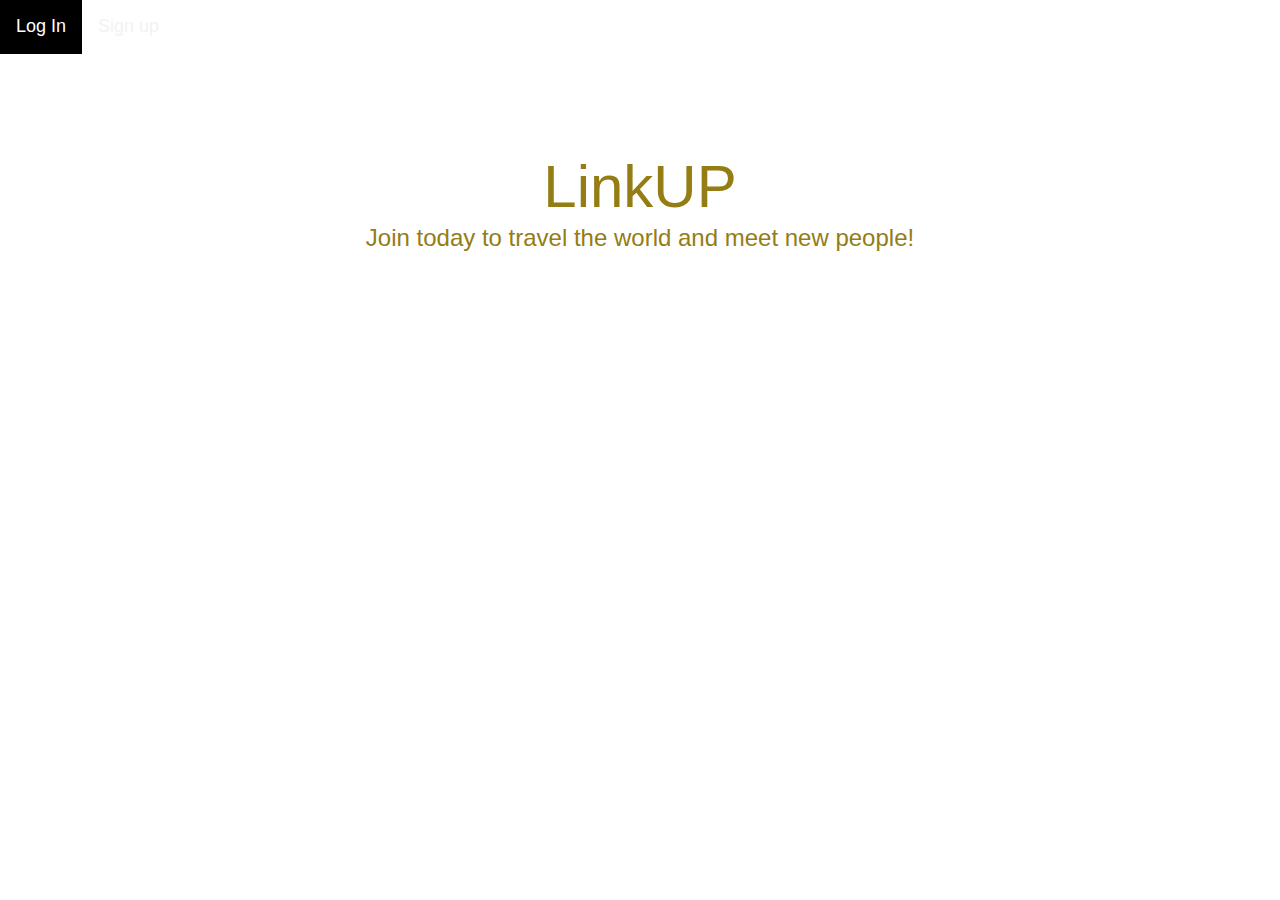
==== index.html @ 69bd74c9 "added solutions" ====
<!DOCTYPE html>
<html lang="en">

<head>
    <meta charset="utf-8">
    <meta name="viewport" content="width=device-width, initial-scale=1">
    <link rel="stylesheet" href="https://maxcdn.bootstrapcdn.com/bootstrap/3.4.1/css/bootstrap.min.css">
    <script src="https://ajax.googleapis.com/ajax/libs/jquery/3.4.1/jquery.min.js"></script>
    <script src="https://maxcdn.bootstrapcdn.com/bootstrap/3.4.1/js/bootstrap.min.js"></script>
    <link rel="stylesheet" href="css/styles.css">
</head>

<body>
    <div class="topnav">
        <a>Log In</a>
        <a>Sign up</a>
    </div>
    <div id="homepage"> 
        <h1 class="homepage-h1">
            LinkUP
        </h1>
        <p class="homepage-text"> Join today to travel the world and meet new people!</p>
    </div>
    <div id="login-div">

    </div>
    <div id="sign-up-div">

    </div>
    <div id="timeline">
        <div class="status-container">
            <form id="status-form">
              <div class="form-group">
                <input type="text" class="form-control" id="status-input-form" placeholder="Enter Status">
                <input type="text" class="form-control" id="destination-input-form" placeholder="Enter Destination">
                <button type="submit" id="status-post-button" >Post</button>
              </div>
            </form>
        </div>
        <div class="status-container">
            <ul class="status-list">
                
            </ul>
        </div>
    </div>
    <!-- <div id="requests-page">
        <h1>Requests:</h1>
    </div>  -->
</body>

<script type="text/javascript" src="src/script.js"></script>
<script type="text/javascript" src="src/timeline.js"></script>
<!-- <script type="text/javascript" src="src/requests_script.js"></script> -->
</html>
---- css/styles.css ----
/* Add a black background color to the top navigation */
.topnav {
    background-color: transparent;
    overflow: hidden;
  }
  
  /* Style the links inside the navigation bar */
  .topnav a {
    float: left;
    color: #f2f2f2;
    text-align: center;
    padding: 14px 16px;
    text-decoration: none;
    font-size: 18px;
  }
  
  /* Change the color of links on hover */
  .topnav a:hover {
    background-color: black;
    color: white;
  }
  
  /* Add a color to the active/current link */
  .topnav a.active {
    color: white;
  }

body{
    background-image: url("https://wttc.org/DesktopModules/MVC/Carousel/images/693/1_20200420110734_WTTC%20TogetherInTravel%20Image.jpg");
      background-size: cover;
}

.homepage-h1{
    color: #937d14;
    text-align: center;
    font-size: 60px;
    margin-top: 100px;
    margin-bottom: 1px;
}

.homepage-text{
    color: #937d14;
    text-align: center;
    font-size: 24px;
}

.form-group{
  max-width: 800px;
  margin-right: auto;
  margin-left: auto;

}

.list-group-item{
  max-width: 1000px;
  margin-right: auto;
  margin-left: auto;
}

.status-image{
  max-width: 1000px;
  height: 300px;
}
/* Add a black background color to the top navigation */

/* .timeline-navbar {
  background-color: #ecdfc8;
  overflow: hidden;
} */

/* Style the links inside the navigation bar */

/* .timeline-navbar a {
  float: left;
  color: #df7861;
  text-align: center;
  padding: 14px 16px;
  text-decoration: none;
  font-size: 18px;
} */

/* Change the color of links on hover */

/* .timeline-navbar a:hover {
  background-color: #ecb390;
  color: #df7861;
}  */

/* Add a color to the active/current link */

/* .timeline-navbar a.active {
  color: #df7861;
} */
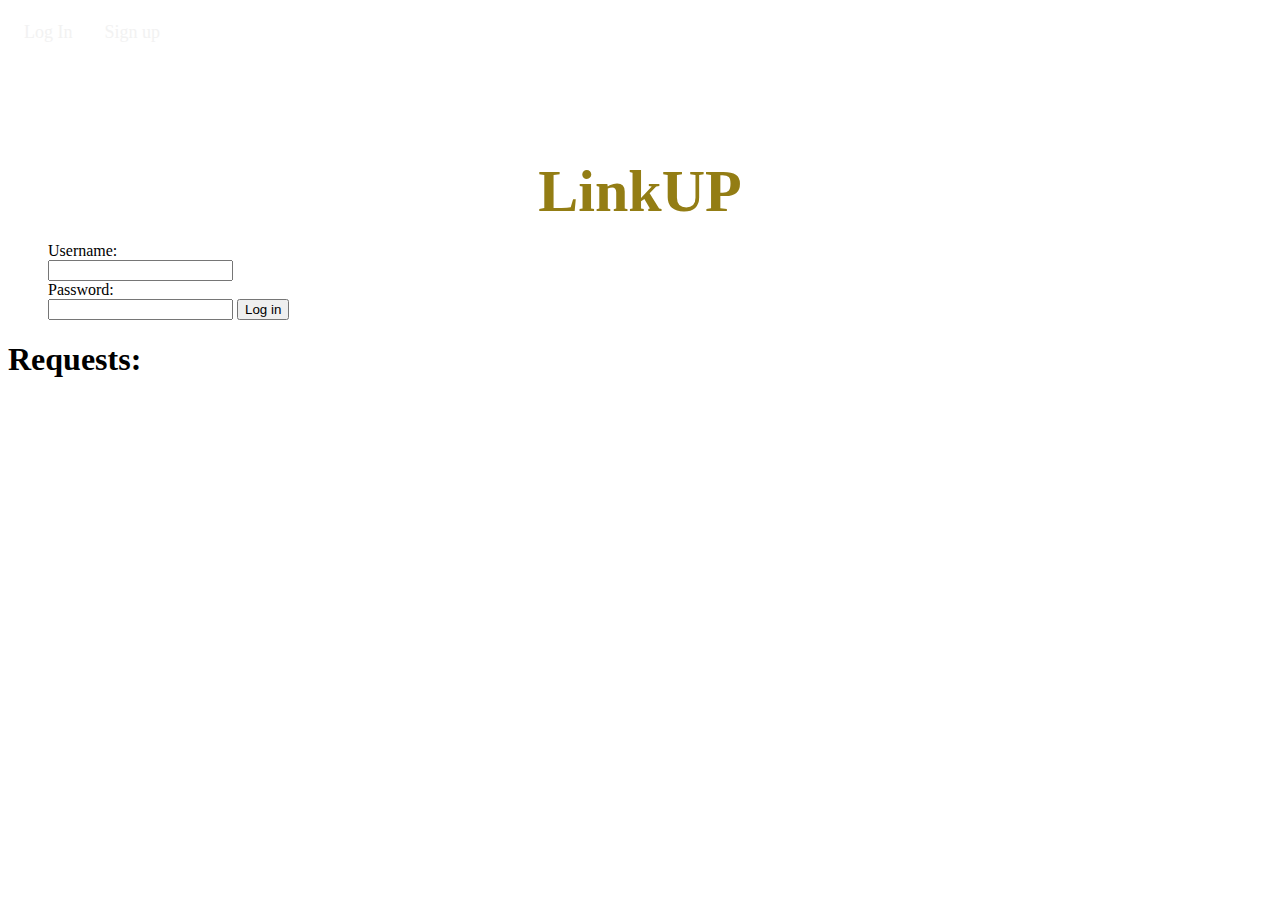
==== commit f359e8e0: "local changes" ====
--- a/index.html
+++ b/index.html
@@ -1,55 +1,41 @@
 <!DOCTYPE html>
 <html lang="en">
 
+
 <head>
-    <meta charset="utf-8">
-    <meta name="viewport" content="width=device-width, initial-scale=1">
-    <link rel="stylesheet" href="https://maxcdn.bootstrapcdn.com/bootstrap/3.4.1/css/bootstrap.min.css">
-    <script src="https://ajax.googleapis.com/ajax/libs/jquery/3.4.1/jquery.min.js"></script>
-    <script src="https://maxcdn.bootstrapcdn.com/bootstrap/3.4.1/js/bootstrap.min.js"></script>
     <link rel="stylesheet" href="css/styles.css">
 </head>
 
 <body>
     <div class="topnav">
-        <a>Log In</a>
+        <a >Log In</a>
         <a>Sign up</a>
     </div>
-    <div id="homepage"> 
+    <!-- <div id="homepage"> 
         <h1 class="homepage-h1">
             LinkUP
         </h1>
         <p class="homepage-text"> Join today to travel the world and meet new people!</p>
+    </div> -->
+    <div id="login-homepage">
+        <h1 class="homepage-h1">
+            LinkUP
+        </h1>
+        <ul id="login-ul">
+            <form id='inputform'>
+                <label for="fname">Username:</label><br>
+                <input type="text" id="username" name="fname"><br>
+                <label for="lname">Password:</label><br>
+                <input type="text" id="password" name="lname">
+                <button type="submit">Log in</button>
+              </form>
+        </ul>
     </div>
-    <div id="login-div">
+    <div id="requests-page">
+        <h1>Requests:</h1>
+    </div>
 
-    </div>
-    <div id="sign-up-div">
-
-    </div>
-    <div id="timeline">
-        <div class="status-container">
-            <form id="status-form">
-              <div class="form-group">
-                <input type="text" class="form-control" id="status-input-form" placeholder="Enter Status">
-                <input type="text" class="form-control" id="destination-input-form" placeholder="Enter Destination">
-                <button type="submit" id="status-post-button" >Post</button>
-              </div>
-            </form>
-        </div>
-        <div class="status-container">
-            <ul class="status-list">
-                
-            </ul>
-        </div>
-    </div>
-    <!-- <div id="requests-page">
-        <h1>Requests:</h1>
-    </div>  -->
 </body>
-
 <script type="text/javascript" src="src/script.js"></script>
-<script type="text/javascript" src="src/timeline.js"></script>
-<!-- <script type="text/javascript" src="src/requests_script.js"></script> -->
-</html>
-
+<script type="text/javascript" src="src/requests_script.js"></script>
+</html>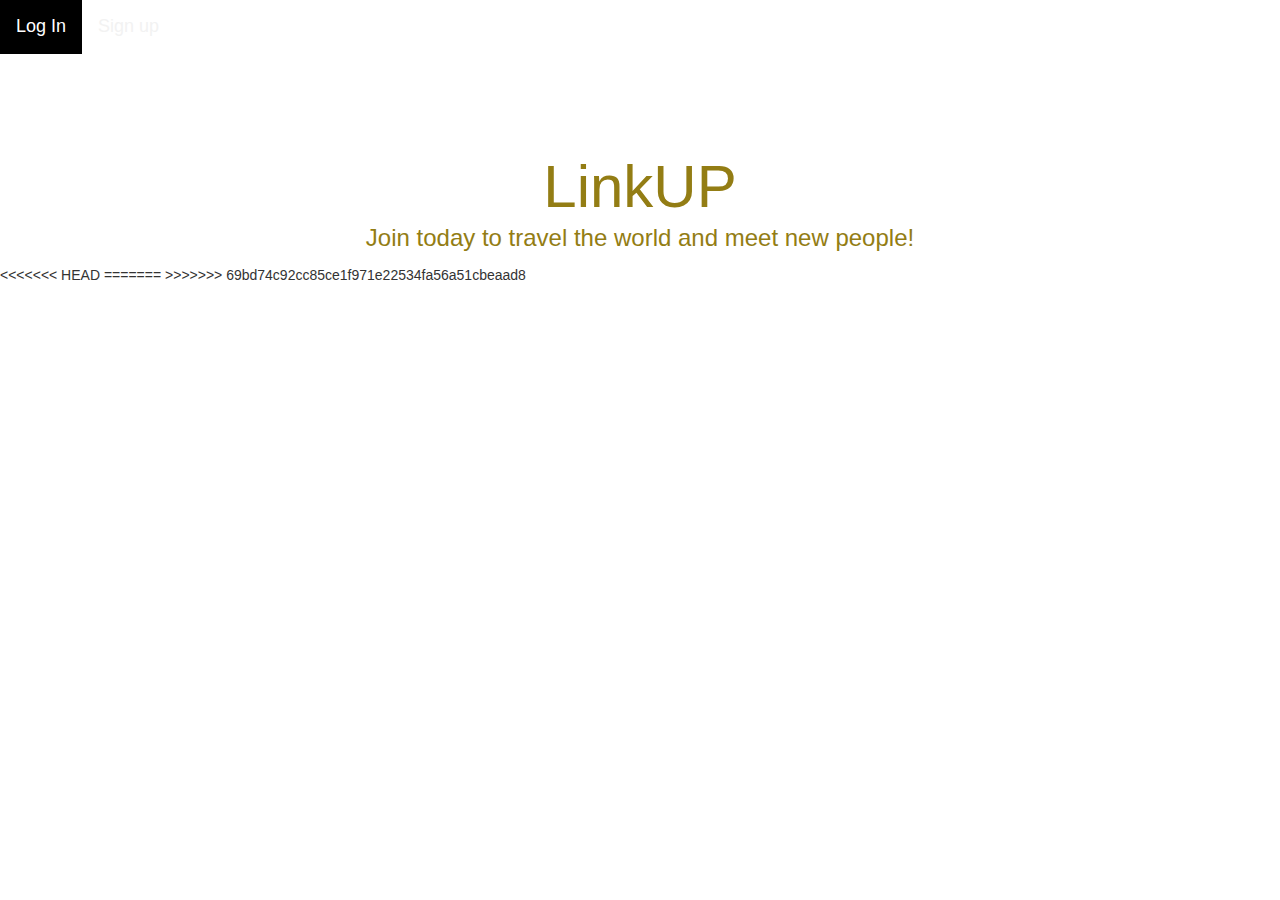
==== commit c84a8c66: "after merge" ====
--- a/index.html
+++ b/index.html
@@ -1,41 +1,60 @@
 <!DOCTYPE html>
 <html lang="en">
 
-
 <head>
+    <meta charset="utf-8">
+    <meta name="viewport" content="width=device-width, initial-scale=1">
+    <link rel="stylesheet" href="https://maxcdn.bootstrapcdn.com/bootstrap/3.4.1/css/bootstrap.min.css">
+    <script src="https://ajax.googleapis.com/ajax/libs/jquery/3.4.1/jquery.min.js"></script>
+    <script src="https://maxcdn.bootstrapcdn.com/bootstrap/3.4.1/js/bootstrap.min.js"></script>
     <link rel="stylesheet" href="css/styles.css">
 </head>
 
 <body>
     <div class="topnav">
-        <a >Log In</a>
+        <a>Log In</a>
         <a>Sign up</a>
     </div>
-    <!-- <div id="homepage"> 
+    <div id="homepage"> 
         <h1 class="homepage-h1">
             LinkUP
         </h1>
         <p class="homepage-text"> Join today to travel the world and meet new people!</p>
-    </div> -->
-    <div id="login-homepage">
-        <h1 class="homepage-h1">
-            LinkUP
-        </h1>
-        <ul id="login-ul">
-            <form id='inputform'>
-                <label for="fname">Username:</label><br>
-                <input type="text" id="username" name="fname"><br>
-                <label for="lname">Password:</label><br>
-                <input type="text" id="password" name="lname">
-                <button type="submit">Log in</button>
-              </form>
-        </ul>
     </div>
-    <div id="requests-page">
+    <div id="login-div">
+
+    </div>
+    <div id="sign-up-div">
+
+    </div>
+    <div id="timeline">
+        <div class="status-container">
+            <form id="status-form">
+              <div class="form-group">
+                <input type="text" class="form-control" id="status-input-form" placeholder="Enter Status">
+                <input type="text" class="form-control" id="destination-input-form" placeholder="Enter Destination">
+                <button type="submit" id="status-post-button" >Post</button>
+              </div>
+            </form>
+        </div>
+        <div class="status-container">
+            <ul class="status-list">
+                
+            </ul>
+        </div>
+    </div>
+    <!-- <div id="requests-page">
         <h1>Requests:</h1>
-    </div>
+    </div>  -->
+</body>
 
-</body>
 <script type="text/javascript" src="src/script.js"></script>
+<<<<<<< HEAD
 <script type="text/javascript" src="src/requests_script.js"></script>
-</html>+</html>
+=======
+<script type="text/javascript" src="src/timeline.js"></script>
+<!-- <script type="text/javascript" src="src/requests_script.js"></script> -->
+</html>
+
+>>>>>>> 69bd74c92cc85ce1f971e22534fa56a51cbeaad8
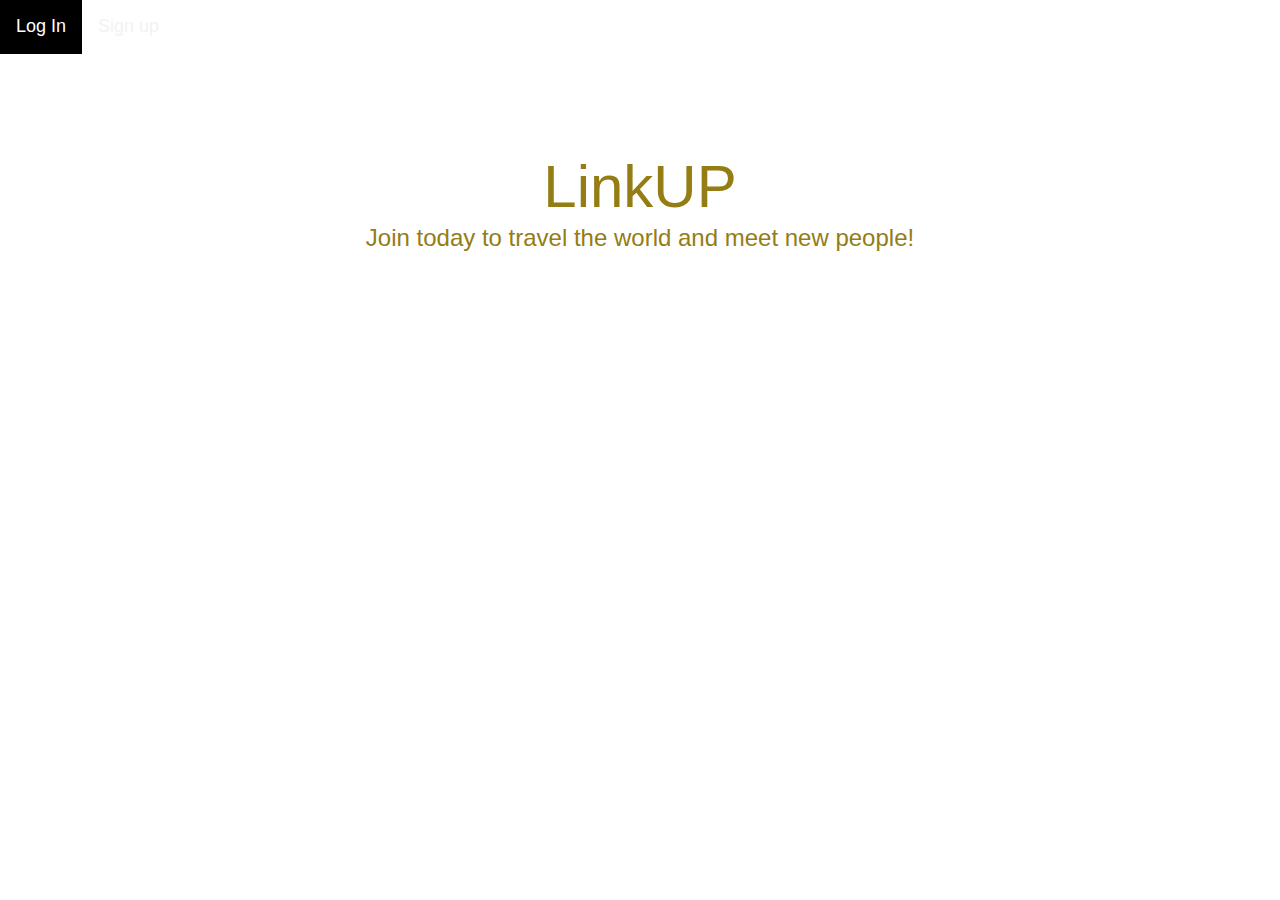
==== commit bf6f5af4: "Merge 61f2a7e6c16cb9332178235b89d19c405435e97b into 3b0baf930d08e954b8a1edc9384250c4e0fd0612" ====
--- a/index.html
+++ b/index.html
@@ -49,12 +49,7 @@
 </body>
 
 <script type="text/javascript" src="src/script.js"></script>
-<<<<<<< HEAD
-<script type="text/javascript" src="src/requests_script.js"></script>
-</html>
-=======
 <script type="text/javascript" src="src/timeline.js"></script>
 <!-- <script type="text/javascript" src="src/requests_script.js"></script> -->
 </html>
 
->>>>>>> 69bd74c92cc85ce1f971e22534fa56a51cbeaad8
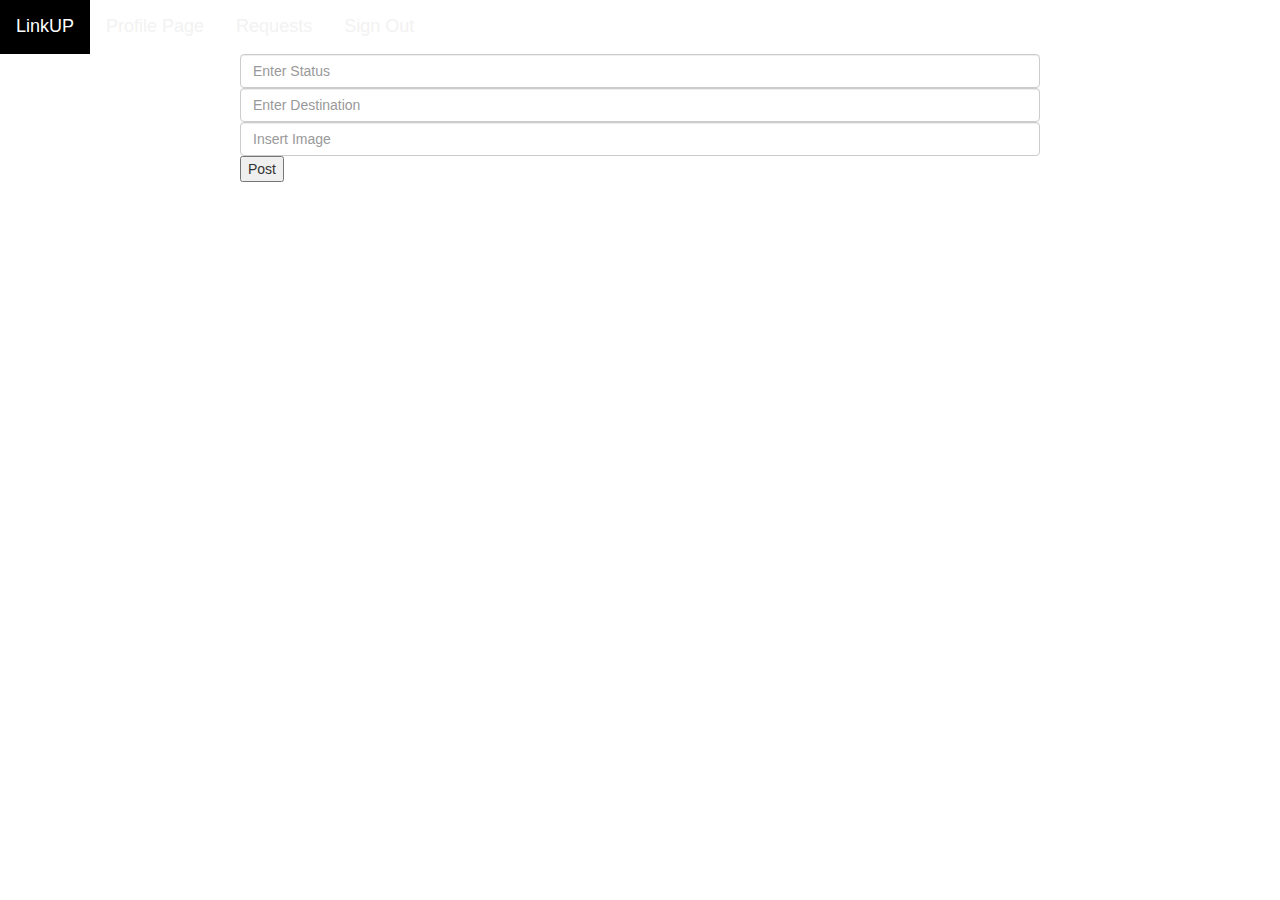
==== commit 02e9fc23: "merged" ====
--- a/index.html
+++ b/index.html
@@ -33,6 +33,7 @@
               <div class="form-group">
                 <input type="text" class="form-control" id="status-input-form" placeholder="Enter Status">
                 <input type="text" class="form-control" id="destination-input-form" placeholder="Enter Destination">
+                <input type="text" class="form-control" id="image-input-form" placeholder="Insert Image">
                 <button type="submit" id="status-post-button" >Post</button>
               </div>
             </form>
@@ -46,10 +47,42 @@
     <!-- <div id="requests-page">
         <h1>Requests:</h1>
     </div>  -->
+    <div class="profile-page">
+        <div class="profile_pic_div">
+            <img class= "profile_pic" src= "https://s.yimg.com/ny/api/res/1.2/12UU2JphAsbxTTDca.7QFQ--~A/YXBwaWQ9aGlnaGxhbmRlcjtzbT0xO3c9MTA4MDtoPTcxNg--/https://media-mbst-pub-ue1.s3.amazonaws.com/creatr-uploaded-images/2019-11/7b5b5330-112b-11ea-a77f-7c019be7ecae" alt="prof_pic" height="250" width="250">
+        </div>
+        <div class= "profile_bio">
+            <form class= "bio-form">
+                <label for="name">Name:</label><br>
+                <input type="text" id="name" name="name"><br>
+                <label for="bio"> Bio:</label><br>
+                <textarea id="bio_description" name="bio"></textarea> <br>
+                <label for="age"> Age:</label><br>
+                <input type="text" id="bio_age" name="age"><br>
+                <label for="image"> Image:</label><br>
+                <input type="text" id="bio_image" name="image"><br>
+                <button class= "bio_submit_button">Submit</button>
+            </form>
+            <container class= "bio_container">
+                <p>Name</p>
+                <p>Age</p>
+                <p>Description</p>
+                <p>Following</p>
+                <p>Followers</p>
+                <button class= "bio_button">Edit</button>
+            </container>
+        </div>
+        <div class="profile-status-container">
+            <ul class="status-list">
+                
+            </ul>
+        </div>
+
 </body>
 
 <script type="text/javascript" src="src/script.js"></script>
 <script type="text/javascript" src="src/timeline.js"></script>
 <!-- <script type="text/javascript" src="src/requests_script.js"></script> -->
+<script type="text/javascript" src="src/profile_page.js"></script>
 </html>
 
--- a/css/styles.css
+++ b/css/styles.css
@@ -61,6 +61,8 @@
   max-width: 1000px;
   height: 300px;
 }
+
+
 /* Add a black background color to the top navigation */
 
 /* .timeline-navbar {
@@ -92,4 +94,36 @@
   color: #df7861;
 } */
 
+.profile_pic{
+  position: absolute;
+  top: 90px;
+  left: 45px;
+  width: 200px;
+  height: 200px;
+ }
+ .profile_bio{
+  position: absolute;
+  top: 350px;
+  left: 20px;
+  width: 250px;
+  height: 390px;
+  border: 3px solid rgb(207, 146, 13);
+ }
+.status_container{
+  position: absolute;
+  top: 90px;
+  left: 400px;
+  width: 1000px;
+  height: 250px;
+  border: 3px solid rgb(207, 146, 13);
+}
+.status_pic{
+  position: absolute;
+  top: 5px;
+  right: 0px;
+  width: 200px;
+  height: 200px;
+ }
+  
 
+
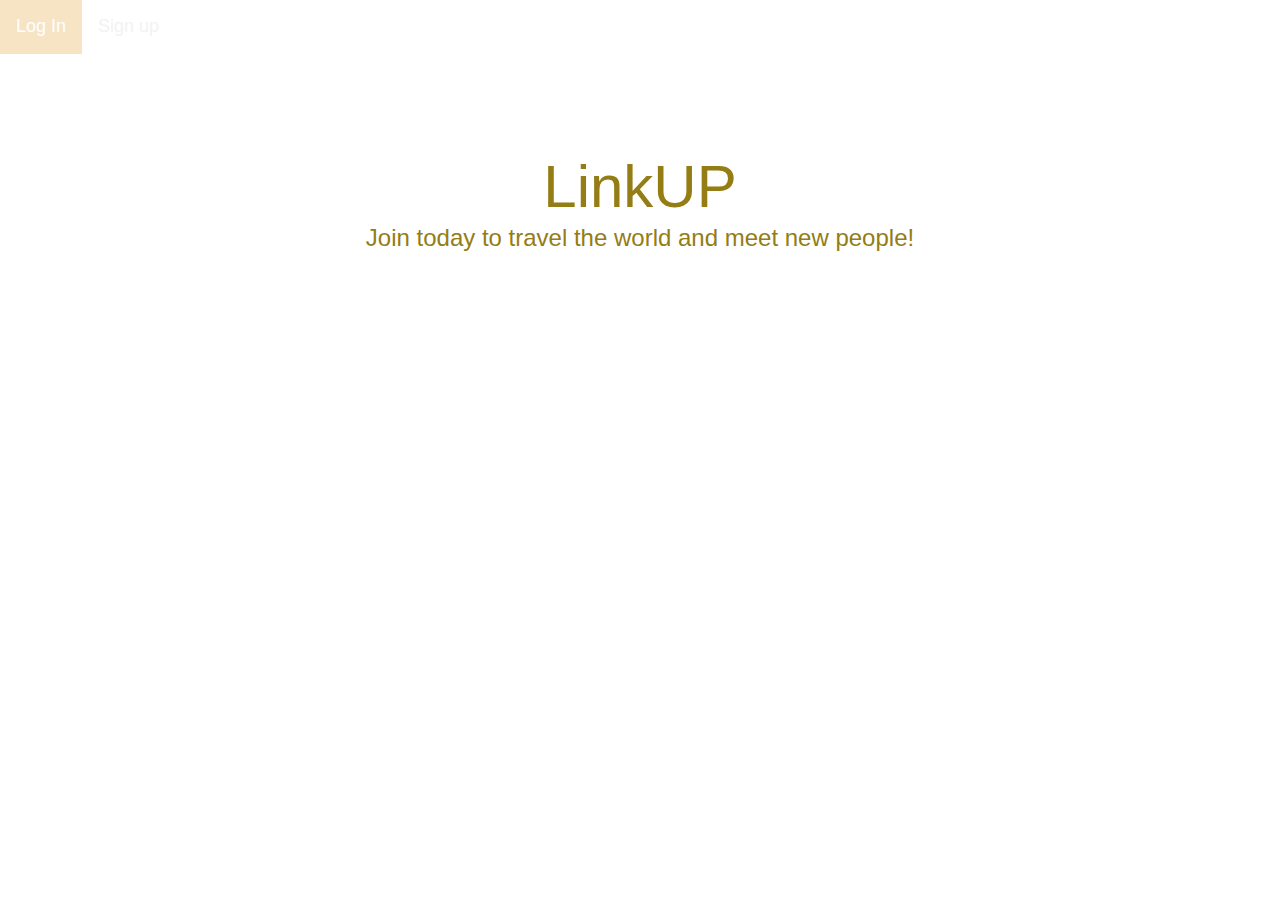
==== commit 52c43e93: "added css" ====
--- a/index.html
+++ b/index.html
@@ -1,5 +1,7 @@
 <!DOCTYPE html>
 <html lang="en">
+
+
 
 <head>
     <meta charset="utf-8">
@@ -77,7 +79,7 @@
                 
             </ul>
         </div>
-
+    </div>
 </body>
 
 <script type="text/javascript" src="src/script.js"></script>
--- a/css/styles.css
+++ b/css/styles.css
@@ -16,7 +16,7 @@
   
   /* Change the color of links on hover */
   .topnav a:hover {
-    background-color: black;
+    background-color: #f6e4c4;
     color: white;
   }
   
@@ -29,6 +29,9 @@
     background-image: url("https://wttc.org/DesktopModules/MVC/Carousel/images/693/1_20200420110734_WTTC%20TogetherInTravel%20Image.jpg");
       background-size: cover;
 }
+
+
+
 
 .homepage-h1{
     color: #937d14;
@@ -44,11 +47,16 @@
     font-size: 24px;
 }
 
+.login-h3{
+  color: #937d14;
+  font-size: 23px;
+
+}
+
 .form-group{
   max-width: 800px;
   margin-right: auto;
   margin-left: auto;
-
 }
 
 .list-group-item{
@@ -61,6 +69,16 @@
   max-width: 1000px;
   height: 300px;
 }
+
+#login-div{
+  text-align: center;
+}
+
+#login-ul{
+  display: inline-block;
+  margin-right: 1%;
+}
+
 
 
 /* Add a black background color to the top navigation */
@@ -100,6 +118,7 @@
   left: 45px;
   width: 200px;
   height: 200px;
+  border-radius: 50%;
  }
  .profile_bio{
   position: absolute;
@@ -116,6 +135,7 @@
   width: 1000px;
   height: 250px;
   border: 3px solid rgb(207, 146, 13);
+  background-color: white;
 }
 .status_pic{
   position: absolute;
